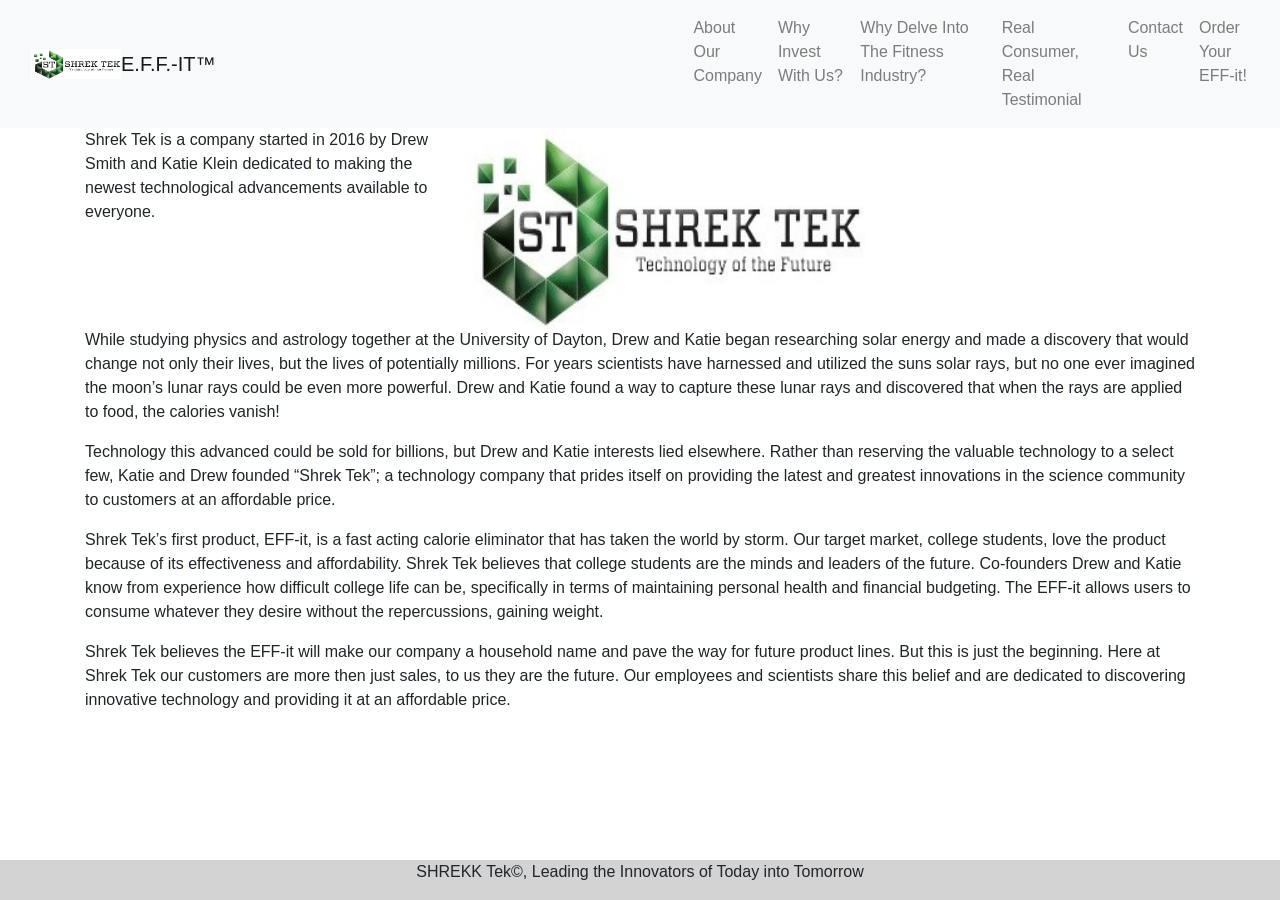
==== aboutComp.html @ 22fbfce1 "third commit" ====
<!DOCTYPE html>
<html lang="en">
  <head>
    <meta charset="utf-8">
    <meta name="viewport" content="width=device-width, initial-scale=1">
    <link rel="stylesheet" href="css/bootstrap.css">
    <script src="https://ajax.googleapis.com/ajax/libs/jquery/3.3.1/jquery.min.js"></script>
    <script src="https://cdnjs.cloudflare.com/ajax/libs/popper.js/1.14.3/umd/popper.min.js"></script>
    <script src="https://maxcdn.bootstrapcdn.com/bootstrap/4.1.3/js/bootstrap.min.js"></script>
    <title>
      EFF-it
    </title>
  </head>

  <nav class="navbar navbar-expand-md bg-light navbar-light sticky-top">
  <!-- Brand -->
  <div class="container">
  <a class="navbar-brand" href="index.html"><img src="photos/mktlogo (4).jpg" width="90" height="30" class="d-inline-block align-top" alt="">E.F.F.-IT&trade;</a>
  <!-- Toggler/collapsibe Button -->
  <button class="navbar-toggler" type="button" data-toggle="collapse" data-target="#collapsibleNavbar">
  <span class="navbar-toggler-icon"></span>
  </button>
  </div>

  <!-- Navbar links -->
  <div class="collapse navbar-collapse justify-content-end" id="collapsibleNavbar">
  <ul class="navbar-nav">
    <li class="nav-item">
      <a class="nav-link" href="aboutComp.html">About Our Company</a>
    </li>
    <li class="nav-item">
      <a class="nav-link" href="why.html">Why Invest With Us?</a>
    </li>
    <li class="nav-item">
      <a class="nav-link" href="finance.html">Why Delve Into The Fitness Industry?</a>
    </li>
    <li class="nav-item">
      <a class="nav-link" href="testimonials.html">Real Consumer, Real Testimonial</a>
    </li>
    <li class="nav-item">
      <a class="nav-link" href="contact.html">Contact Us</a>
    </li>
    <li class="nav-item">
      <a class="nav-link" href="order.html">Order Your EFF-it!</a>
    </li>
  </ul>
  </div>
  </nav>

 <body>
  <div class="container">
    <div class="row">
      <div class="col-sm-4">
        <p>
              Shrek Tek is a company started in 2016 by Drew Smith and Katie Klein
          dedicated to making the newest technological advancements available to
          everyone.
        </p>
      </div>
      <div class="col-sm-8">
        <img id="data" src="photos/mktlogo (4).jpg"
             alt="Logo"
             width="400" height="200">
      </div>
    </div>
      <p>
        While studying physics and astrology together at the University
        of Dayton, Drew and Katie began researching solar energy and made a
        discovery that would change not only their lives, but the lives of
        potentially millions. For years scientists have harnessed and utilized
        the suns solar rays, but no one ever imagined the moon’s lunar rays could
        be even more powerful. Drew and Katie found a way to capture these lunar
        rays and discovered that when the rays are applied to food, the calories vanish!
      </p>
    <p>
          Technology this advanced could be sold for billions, but Drew and Katie
      interests lied elsewhere. Rather than reserving the valuable technology to a
      select few, Katie and Drew founded “Shrek Tek”; a technology company that prides
      itself on providing the latest and greatest innovations in the science community
      to customers at an affordable price.
    </p>
    <p>
          Shrek Tek’s first product, EFF-it, is a fast acting calorie eliminator that
      has taken the world by storm. Our target market, college students, love the
      product because of its effectiveness and affordability. Shrek Tek believes that
      college students are the minds and leaders of the future.  Co-founders Drew
      and Katie know from experience how difficult college life can be, specifically
      in terms of maintaining personal health and financial budgeting. The EFF-it
      allows users to consume whatever they desire without the repercussions, gaining weight.
    </p>
    <div style="margin-bottom: 40px;">
    <p>
          Shrek Tek believes the EFF-it will make our company a household name and pave
      the way for future product lines. But this is just the beginning. Here at Shrek
      Tek our customers are more then just sales, to us they are the future. Our
      employees and scientists share this belief and are dedicated to discovering
      innovative technology and providing it at an affordable price.
    </p>
  </div>
</div>

<style>
  .footer {
    position: fixed;
    left: 0;
    bottom: 0;
    width: 100%;
    background-color: LightGray;
    text-align: center;
  }
</style>
<div class="container">
  <div class="footer">
    <p>SHREKK Tek&copy;, Leading the Innovators of Today into Tomorrow</p>
  </div>
</div>

 </body>
 </html>
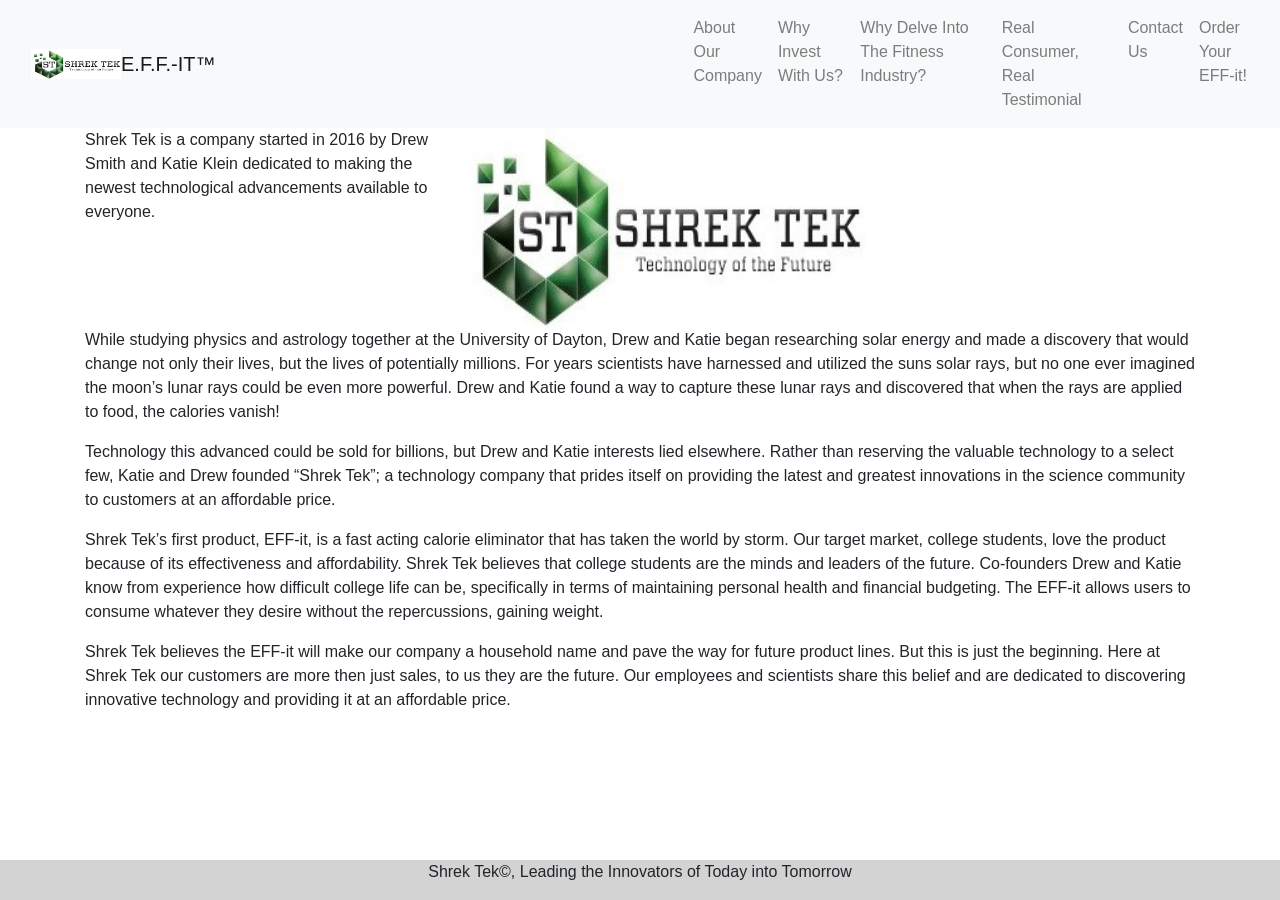
==== commit c6de3aa8: "change" ====
--- a/aboutComp.html
+++ b/aboutComp.html
@@ -88,7 +88,7 @@
       in terms of maintaining personal health and financial budgeting. The EFF-it
       allows users to consume whatever they desire without the repercussions, gaining weight.
     </p>
-    <div style="margin-bottom: 40px;">
+    <div style="margin-bottom: 70px;">
     <p>
           Shrek Tek believes the EFF-it will make our company a household name and pave
       the way for future product lines. But this is just the beginning. Here at Shrek
@@ -111,7 +111,7 @@
 </style>
 <div class="container">
   <div class="footer">
-    <p>SHREKK Tek&copy;, Leading the Innovators of Today into Tomorrow</p>
+    <p>Shrek Tek&copy;, Leading the Innovators of Today into Tomorrow</p>
   </div>
 </div>
 
